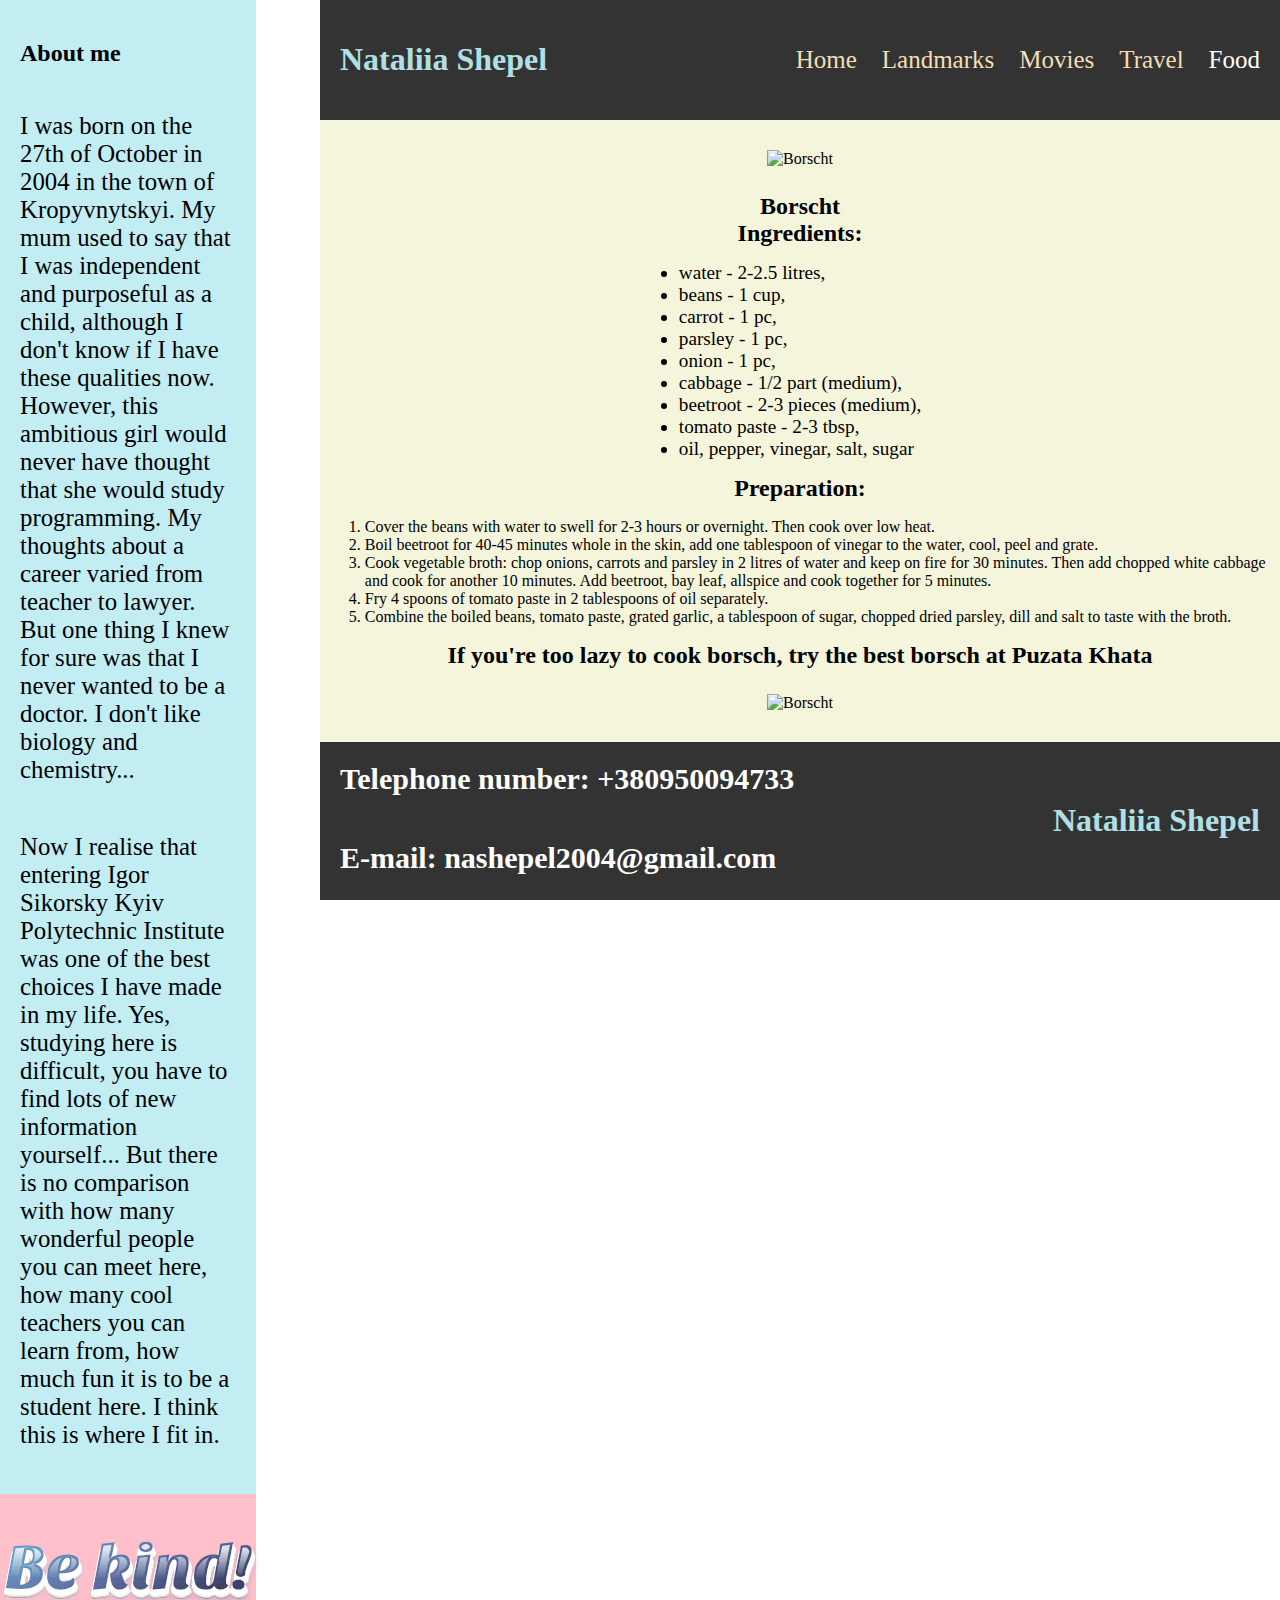
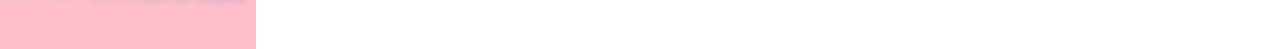
==== food.html @ 3558d580 "Add files via upload" ====
<!DOCTYPE html>
<html lang="en">
  <head>
    <meta charset="UTF-8" />
    <meta name="viewport" content="width=device-width, initial-scale=1.0" />
    <link rel="stylesheet" href="styles.css" />
    <link rel="stylesheet" href="css/food.css" />
    <title>Your Website</title>
  </head>
  <body>
    <div class="flex-left">
      <div class="left-column">
        <h2>About me</h2>
        <p>
          I was born on the 27th of October in 2004 in the town of
          Kropyvnytskyi. My mum used to say that I was independent and
          purposeful as a child, although I don't know if I have these qualities
          now. However, this ambitious girl would never have thought that she
          would study programming. My thoughts about a career varied from
          teacher to lawyer. But one thing I knew for sure was that I never
          wanted to be a doctor. I don't like biology and chemistry...
        </p>
        <p>
          Now I realise that entering Igor Sikorsky Kyiv Polytechnic Institute
          was one of the best choices I have made in my life. Yes, studying here
          is difficult, you have to find lots of new information yourself... But
          there is no comparison with how many wonderful people you can meet
          here, how many cool teachers you can learn from, how much fun it is to
          be a student here. I think this is where I fit in.
        </p>
      </div>
      <div class="left-picture">
        <img src="be-kind.png" alt="Be kind!" />
      </div>
    </div>

    <div class="flex-right">
      <div class="menu">
        <div class="flex-head">
          <h1>Nataliia Shepel</h1>
        </div>
        <div class="flex-a">
          <div class="flex-a1">
            <a href="index.html"> Home </a>
          </div>
          <div class="flex-a1">
            <a href="landmarksGrid.html"> Landmarks </a>
          </div>
          <div class="flex-a1">
            <a href="moviesTable.html"> Movies </a>
          </div>
          <div class="flex-a1">
            <a href="travelGrid.html"> Travel </a>
          </div>
          <div class="flex-a1">
            <a href="food.html" style="color: white"> Food </a>
          </div>
        </div>
      </div>
      <div class="custom-container">
        <img
          src="https://www.rednumberone.com/wp-content/uploads/2017/03/WEB_DSC_0318_20170302_170302-2.jpg"
          alt="Borscht"
        />
        <h2>Borscht</h2>
        <h2>Ingredients:</h2>
        <ul>
          <li>water - 2-2.5 litres,</li>
          <li>beans - 1 cup,</li>
          <li>carrot - 1 pc,</li>
          <li>parsley - 1 pc,</li>
          <li>onion - 1 pc,</li>
          <li>cabbage - 1/2 part (medium),</li>
          <li>beetroot - 2-3 pieces (medium),</li>
          <li>tomato paste - 2-3 tbsp,</li>
          <li>oil, pepper, vinegar, salt, sugar</li>
        </ul>
        <h2>Preparation:</h2>
        <ol>
          <li>
            Cover the beans with water to swell for 2-3 hours or overnight. Then
            cook over low heat.
          </li>
          <li>
            Boil beetroot for 40-45 minutes whole in the skin, add one
            tablespoon of vinegar to the water, cool, peel and grate.
          </li>
          <li>
            Cook vegetable broth: chop onions, carrots and parsley in 2 litres
            of water and keep on fire for 30 minutes. Then add chopped white
            cabbage and cook for another 10 minutes. Add beetroot, bay leaf,
            allspice and cook together for 5 minutes.
          </li>
          <li>
            Fry 4 spoons of tomato paste in 2 tablespoons of oil separately.
          </li>
          <li>
            Combine the boiled beans, tomato paste, grated garlic, a tablespoon
            of sugar, chopped dried parsley, dill and salt to taste with the
            broth.
          </li>
        </ol>
        <h2>
          If you're too lazy to cook borsch, try the best borsch at Puzata Khata
        </h2>
        <img
          src="https://media-cdn.tripadvisor.com/media/photo-s/12/69/19/12/p-20180323-142630-largejpg.jpg"
          alt="Borscht"
          usemap="#yourmap"
          style="max-width: 35%"
        />
        <map name="yourmap">
          <area
            shape="rect"
            coords="0,0,1200,900"
            href="https://maps.app.goo.gl/zhoCAZ3wTGM4z81u9"
            alt="Map Area"
          />
        </map>
      </div>
      <div class="footer">
        <div class="left">
          <h1 style="font-size: 30px; margin-left: 20px">
            Telephone number: +380950094733
          </h1>
          <h2 style="font-size: 30px; margin-left: 20px">
            E-mail: nashepel2004@gmail.com
          </h2>
        </div>
        <div class="right">
          <div class="additional-block">
            <h1>Nataliia Shepel</h1>
          </div>
        </div>
      </div>
    </div>
  </body>
</html>
---- css/food.css ----
body {
  overflow-x: hidden;
}

.flex-left {
  position: absolute;
  top: 0;
  left: 0;
  width: 20%;
  display: flex;
  flex-direction: column;
  height: auto;
}
.left-column {
  background-color: #7cd9e579;
  padding: 20px;
  display: flex;
  justify-content: center;
  flex-direction: column;
  height: auto;
}

.left-column p {
  font-size: 1.55em;
  flex-shrink: 1;
}
.left-picture {
  display: flex;
  background-color: pink;
  flex-direction: column;
  justify-content: center;
  align-items: center;
  height: auto;
}
.left-picture img {
  padding: 0.6em;
  margin-bottom: 1em;
}

.flex-right {
  display: flex;
  flex-direction: column;
  height: auto;
  width: 75%;
  margin-left: auto;
  position: absolute;
  top: 0;
  right: 0;
  align-items: center;
  height: auto;
}

.menu {
  display: flex;
  background: rgba(0, 0, 0, 0.8);
  margin-left: auto;
  align-items: center;
  height: auto;
  width: 100%;
  flex-wrap: wrap;
}
.flex-head {
  display: flex;
  align-items: center;
  padding: 20px;
  color: powderblue;
}
.flex-a {
  display: flex;
  margin-left: auto;
  align-items: center;
  justify-content: flex-end;
  padding: 20px;
  flex-wrap: wrap;
}
.flex-a1 {
  color: wheat;
}
.flex-a1 a {
  color: wheat;
  text-decoration: none;
  margin-left: 25px;
  font-size: 25px;
}
.flex-a a:hover {
  opacity: 0.7;
}
.custom-container {
  background-color: beige;
  padding: 5px;
  display: flex;
  flex-direction: column;
  justify-content: center;
  align-items: center;
  height: auto;
  width: 99%;
}
.custom-container img {
  max-width: 35%;
  margin: 0 auto;
  padding: 25px;
}
.custom-container h2 {
  margin: 0 auto;
}
.custom-container ul {
  margin: 0 auto;
  padding: 15px;
  font-size: larger;
}

.custom-button {
  display: inline-block;
  margin-right: 10px;
  padding: 5px 10px;
  border: none;
  border-radius: 5px;
  text-decoration: none;
  cursor: pointer;
  font-weight: bold;
  background-color: #007bff;
  color: #fff;
  margin: 0 auto;
}
.custom-button:hover {
  opacity: 0.5;
}
.footer {
  display: flex;
  justify-content: space-between;
  background: rgba(0, 0, 0, 0.8);
  color: white;
  height: auto;
  width: 100%;
  flex-wrap: wrap;
}
.left {
  display: flex;
  flex-direction: column;
  align-items: flex-start;
  justify-content: center;
}

.right {
  display: flex;
  align-items: center;
}

.additional-block {
  color: powderblue;
  margin-right: 20px;
}
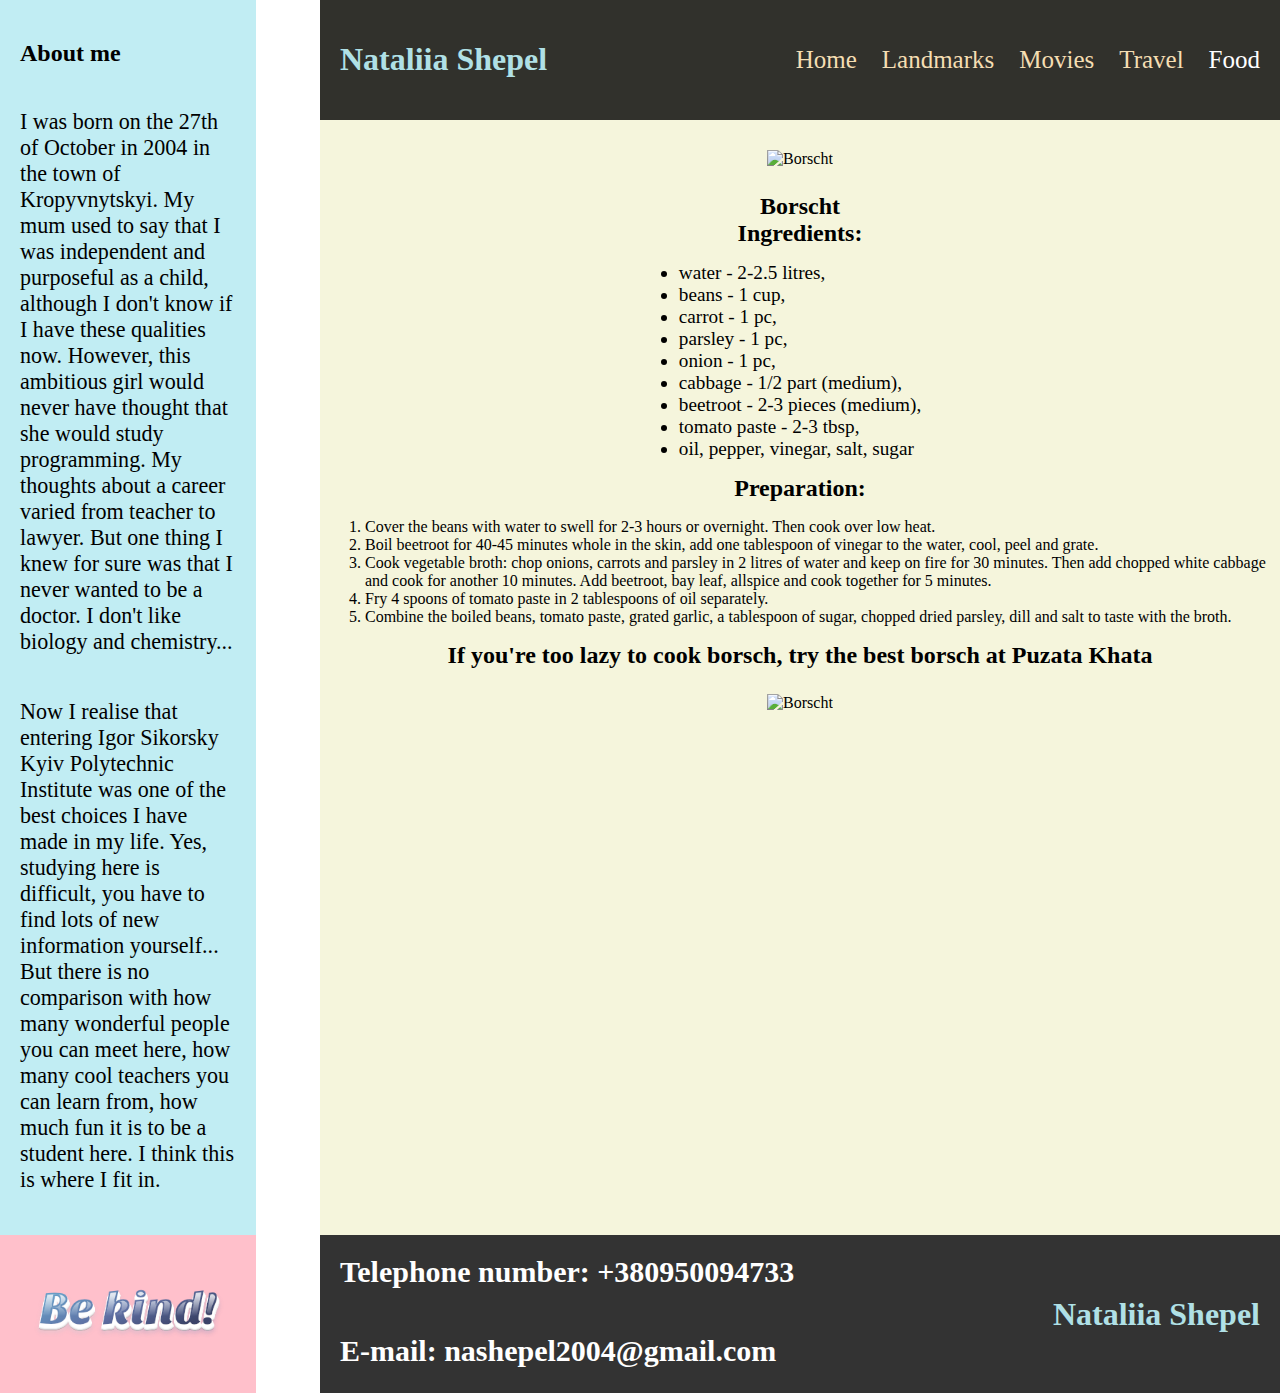
==== commit cd702fa7: "Update food.html" ====
--- a/food.html
+++ b/food.html
@@ -8,127 +8,138 @@
     <title>Your Website</title>
   </head>
   <body>
-    <div class="flex-left">
-      <div class="left-column">
-        <h2>About me</h2>
-        <p>
-          I was born on the 27th of October in 2004 in the town of
-          Kropyvnytskyi. My mum used to say that I was independent and
-          purposeful as a child, although I don't know if I have these qualities
-          now. However, this ambitious girl would never have thought that she
-          would study programming. My thoughts about a career varied from
-          teacher to lawyer. But one thing I knew for sure was that I never
-          wanted to be a doctor. I don't like biology and chemistry...
-        </p>
-        <p>
-          Now I realise that entering Igor Sikorsky Kyiv Polytechnic Institute
-          was one of the best choices I have made in my life. Yes, studying here
-          is difficult, you have to find lots of new information yourself... But
-          there is no comparison with how many wonderful people you can meet
-          here, how many cool teachers you can learn from, how much fun it is to
-          be a student here. I think this is where I fit in.
-        </p>
-      </div>
-      <div class="left-picture">
-        <img src="be-kind.png" alt="Be kind!" />
-      </div>
-    </div>
+    <div class="container">
+      <div class="top-container">
+        <div class="left-column-content">
+          <div class="left-column">
+            <h2>About me</h2>
+            <p>
+              I was born on the 27th of October in 2004 in the town of
+              Kropyvnytskyi. My mum used to say that I was independent and
+              purposeful as a child, although I don't know if I have these
+              qualities now. However, this ambitious girl would never have
+              thought that she would study programming. My thoughts about a
+              career varied from teacher to lawyer. But one thing I knew for
+              sure was that I never wanted to be a doctor. I don't like biology
+              and chemistry...
+            </p>
+            <p>
+              Now I realise that entering Igor Sikorsky Kyiv Polytechnic
+              Institute was one of the best choices I have made in my life. Yes,
+              studying here is difficult, you have to find lots of new
+              information yourself... But there is no comparison with how many
+              wonderful people you can meet here, how many cool teachers you can
+              learn from, how much fun it is to be a student here. I think this
+              is where I fit in.
+            </p>
+          </div>
+        </div>
+        <div class="empty-column"></div>
+        <div class="right-column-content">
+          <div class="menu">
+            <div class="flex-head">
+              <h1>Nataliia Shepel</h1>
+            </div>
+            <div class="flex-a">
+              <div class="flex-a1">
+                <a href="index.html"> Home </a>
+              </div>
+              <div class="flex-a1">
+                <a href="landmarksGrid.html"> Landmarks </a>
+              </div>
+              <div class="flex-a1">
+                <a href="moviesTable.html"> Movies </a>
+              </div>
+              <div class="flex-a1">
+                <a href="travelGrid.html"> Travel </a>
+              </div>
+              <div class="flex-a1">
+                <a href="food.html" style="color: white"> Food </a>
+              </div>
+            </div>
+          </div>
 
-    <div class="flex-right">
-      <div class="menu">
-        <div class="flex-head">
-          <h1>Nataliia Shepel</h1>
-        </div>
-        <div class="flex-a">
-          <div class="flex-a1">
-            <a href="index.html"> Home </a>
-          </div>
-          <div class="flex-a1">
-            <a href="landmarksGrid.html"> Landmarks </a>
-          </div>
-          <div class="flex-a1">
-            <a href="moviesTable.html"> Movies </a>
-          </div>
-          <div class="flex-a1">
-            <a href="travelGrid.html"> Travel </a>
-          </div>
-          <div class="flex-a1">
-            <a href="food.html" style="color: white"> Food </a>
+          <div class="custom-container">
+            <img
+              src="https://www.rednumberone.com/wp-content/uploads/2017/03/WEB_DSC_0318_20170302_170302-2.jpg"
+              alt="Borscht"
+            />
+            <h2>Borscht</h2>
+            <h2>Ingredients:</h2>
+            <ul>
+              <li>water - 2-2.5 litres,</li>
+              <li>beans - 1 cup,</li>
+              <li>carrot - 1 pc,</li>
+              <li>parsley - 1 pc,</li>
+              <li>onion - 1 pc,</li>
+              <li>cabbage - 1/2 part (medium),</li>
+              <li>beetroot - 2-3 pieces (medium),</li>
+              <li>tomato paste - 2-3 tbsp,</li>
+              <li>oil, pepper, vinegar, salt, sugar</li>
+            </ul>
+            <h2>Preparation:</h2>
+            <ol>
+              <li>
+                Cover the beans with water to swell for 2-3 hours or overnight.
+                Then cook over low heat.
+              </li>
+              <li>
+                Boil beetroot for 40-45 minutes whole in the skin, add one
+                tablespoon of vinegar to the water, cool, peel and grate.
+              </li>
+              <li>
+                Cook vegetable broth: chop onions, carrots and parsley in 2
+                litres of water and keep on fire for 30 minutes. Then add
+                chopped white cabbage and cook for another 10 minutes. Add
+                beetroot, bay leaf, allspice and cook together for 5 minutes.
+              </li>
+              <li>
+                Fry 4 spoons of tomato paste in 2 tablespoons of oil separately.
+              </li>
+              <li>
+                Combine the boiled beans, tomato paste, grated garlic, a
+                tablespoon of sugar, chopped dried parsley, dill and salt to
+                taste with the broth.
+              </li>
+            </ol>
+            <h2>
+              If you're too lazy to cook borsch, try the best borsch at Puzata
+              Khata
+            </h2>
+            <img
+              src="https://media-cdn.tripadvisor.com/media/photo-s/12/69/19/12/p-20180323-142630-largejpg.jpg"
+              alt="Borscht"
+              usemap="#yourmap"
+              style="max-width: 35%"
+            />
+            <map name="yourmap">
+              <area
+                shape="rect"
+                coords="0,0,1200,900"
+                href="https://maps.app.goo.gl/zhoCAZ3wTGM4z81u9"
+                alt="Map Area"
+                target="_blank"
+              />
+            </map>
           </div>
         </div>
       </div>
-      <div class="custom-container">
-        <img
-          src="https://www.rednumberone.com/wp-content/uploads/2017/03/WEB_DSC_0318_20170302_170302-2.jpg"
-          alt="Borscht"
-        />
-        <h2>Borscht</h2>
-        <h2>Ingredients:</h2>
-        <ul>
-          <li>water - 2-2.5 litres,</li>
-          <li>beans - 1 cup,</li>
-          <li>carrot - 1 pc,</li>
-          <li>parsley - 1 pc,</li>
-          <li>onion - 1 pc,</li>
-          <li>cabbage - 1/2 part (medium),</li>
-          <li>beetroot - 2-3 pieces (medium),</li>
-          <li>tomato paste - 2-3 tbsp,</li>
-          <li>oil, pepper, vinegar, salt, sugar</li>
-        </ul>
-        <h2>Preparation:</h2>
-        <ol>
-          <li>
-            Cover the beans with water to swell for 2-3 hours or overnight. Then
-            cook over low heat.
-          </li>
-          <li>
-            Boil beetroot for 40-45 minutes whole in the skin, add one
-            tablespoon of vinegar to the water, cool, peel and grate.
-          </li>
-          <li>
-            Cook vegetable broth: chop onions, carrots and parsley in 2 litres
-            of water and keep on fire for 30 minutes. Then add chopped white
-            cabbage and cook for another 10 minutes. Add beetroot, bay leaf,
-            allspice and cook together for 5 minutes.
-          </li>
-          <li>
-            Fry 4 spoons of tomato paste in 2 tablespoons of oil separately.
-          </li>
-          <li>
-            Combine the boiled beans, tomato paste, grated garlic, a tablespoon
-            of sugar, chopped dried parsley, dill and salt to taste with the
-            broth.
-          </li>
-        </ol>
-        <h2>
-          If you're too lazy to cook borsch, try the best borsch at Puzata Khata
-        </h2>
-        <img
-          src="https://media-cdn.tripadvisor.com/media/photo-s/12/69/19/12/p-20180323-142630-largejpg.jpg"
-          alt="Borscht"
-          usemap="#yourmap"
-          style="max-width: 35%"
-        />
-        <map name="yourmap">
-          <area
-            shape="rect"
-            coords="0,0,1200,900"
-            href="https://maps.app.goo.gl/zhoCAZ3wTGM4z81u9"
-            alt="Map Area"
-          />
-        </map>
-      </div>
-      <div class="footer">
-        <div class="left">
-          <h1 style="font-size: 30px; margin-left: 20px">
-            Telephone number: +380950094733
-          </h1>
-          <h2 style="font-size: 30px; margin-left: 20px">
-            E-mail: nashepel2004@gmail.com
-          </h2>
+
+      <div class="bottom-container">
+        <div class="left-picture">
+          <img src="be-kind.png" alt="Be kind!" />
         </div>
-        <div class="right">
-          <div class="additional-block">
+        <div class="empty-column"></div>
+        <div class="footer">
+          <div class="left-footer">
+            <h1 style="font-size: 30px; margin-left: 20px">
+              Telephone number: +380950094733
+            </h1>
+            <h2 style="font-size: 30px; margin-left: 20px">
+              E-mail: nashepel2004@gmail.com
+            </h2>
+          </div>
+          <div class="right-footer">
             <h1>Nataliia Shepel</h1>
           </div>
         </div>
--- a/css/food.css
+++ b/css/food.css
@@ -1,72 +1,68 @@
+body,
+html {
+  margin: 0;
+  padding: 0;
+  height: 100%;
+}
 body {
+  display: flex;
+  flex-direction: column;
   overflow-x: hidden;
 }
 
-.flex-left {
-  position: absolute;
-  top: 0;
-  left: 0;
+.container {
+  flex: 1;
+  display: flex;
+  flex-direction: column;
+}
+.top-container {
+  flex: 1;
+  display: flex;
+  height: auto;
+}
+.left-column-content {
   width: 20%;
+  background-color: #7cd9e579;
   display: flex;
+  height: auto;
+}
+.left-column {
+  padding: 20px;
+  display: flex;
+  align-items: flex-start;
+  height: auto;
   flex-direction: column;
   height: auto;
 }
-.left-column {
-  background-color: #7cd9e579;
-  padding: 20px;
+.left-column p {
+  font-size: 1.38em;
+  flex-shrink: 1;
+}
+.empty-column {
+  width: 5%;
+}
+.right-column-content {
+  width: 75%;
+  background-color: beige;
   display: flex;
-  justify-content: center;
   flex-direction: column;
+}
+.menu {
+  display: flex;
+  background: rgba(0, 0, 0, 0.8);
   height: auto;
 }
 
-.left-column p {
-  font-size: 1.55em;
-  flex-shrink: 1;
-}
-.left-picture {
-  display: flex;
-  background-color: pink;
-  flex-direction: column;
-  justify-content: center;
-  align-items: center;
-  height: auto;
-}
-.left-picture img {
-  padding: 0.6em;
-  margin-bottom: 1em;
-}
-
-.flex-right {
-  display: flex;
-  flex-direction: column;
-  height: auto;
-  width: 75%;
-  margin-left: auto;
-  position: absolute;
-  top: 0;
-  right: 0;
-  align-items: center;
-  height: auto;
-}
-
-.menu {
-  display: flex;
-  background: rgba(0, 0, 0, 0.8);
-  margin-left: auto;
-  align-items: center;
-  height: auto;
-  width: 100%;
-  flex-wrap: wrap;
-}
 .flex-head {
   display: flex;
   align-items: center;
+  width: 40%;
   padding: 20px;
   color: powderblue;
 }
 .flex-a {
   display: flex;
+  width: 60%;
   margin-left: auto;
   align-items: center;
   justify-content: flex-end;
@@ -93,7 +89,6 @@
   justify-content: center;
   align-items: center;
   height: auto;
-  width: 99%;
 }
 .custom-container img {
   max-width: 35%;
@@ -109,44 +104,47 @@
   font-size: larger;
 }
 
-.custom-button {
-  display: inline-block;
-  margin-right: 10px;
-  padding: 5px 10px;
-  border: none;
-  border-radius: 5px;
-  text-decoration: none;
-  cursor: pointer;
-  font-weight: bold;
-  background-color: #007bff;
-  color: #fff;
-  margin: 0 auto;
+.bottom-container {
+  flex: 1;
+  display: flex;
+  height: auto;
+  text-align: center;
 }
-.custom-button:hover {
-  opacity: 0.5;
-}
+
 .footer {
   display: flex;
-  justify-content: space-between;
   background: rgba(0, 0, 0, 0.8);
   color: white;
   height: auto;
-  width: 100%;
-  flex-wrap: wrap;
+  width: 75%;
 }
-.left {
+.left-footer {
   display: flex;
+  width: 60%;
   flex-direction: column;
   align-items: flex-start;
   justify-content: center;
 }
-
-.right {
+.right-footer {
   display: flex;
   align-items: center;
+  justify-content: flex-end;
+  width: 40%;
+  padding: 20px;
+  color: powderblue;
 }
 
-.additional-block {
-  color: powderblue;
-  margin-right: 20px;
+.left-picture {
+  display: flex;
+  width: 20%;
+  background-color: pink;
+  flex-direction: column;
+  justify-content: center;
+  align-items: center;
+  height: auto;
 }
+.left-picture img {
+  max-width: 100%;
+  padding: 0.9em;
+  margin-bottom: 1em;
+}
